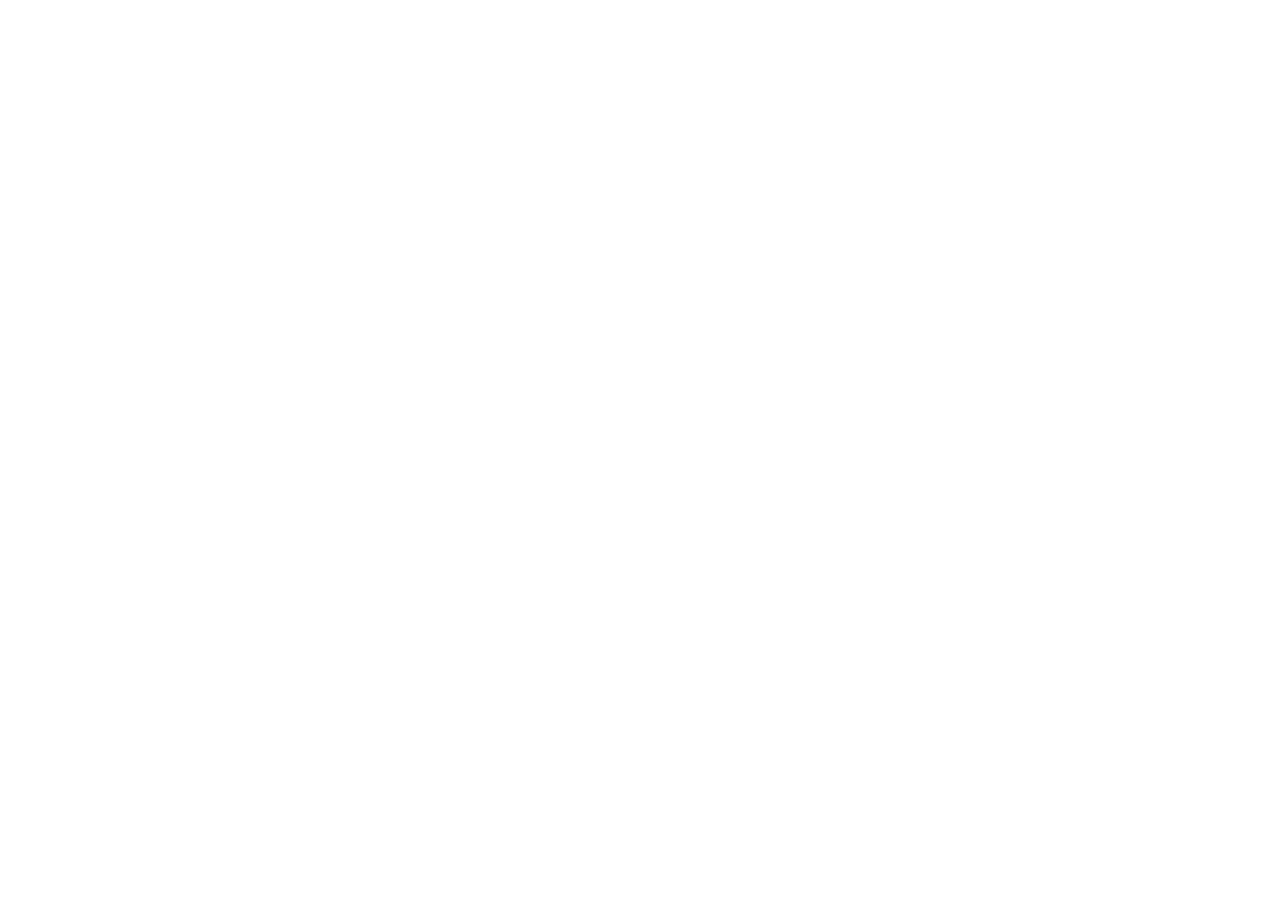
==== index.html @ e0fbc5eb "try uwb-2" ====
<!DOCTYPE html>
<html>
<head>
	<meta charset='utf-8'>
	<meta http-equiv='X-UA-Compatible' content='IE=edge'>
	<title>real time indoor: 1F (26.728)</title>
	<script src="https://ajax.googleapis.com/ajax/libs/jquery/1.10.1/jquery.min.js"></script>

	<script src="https://aframe.io/releases/0.9.2/aframe.min.js"></script>
	<script src="https://unpkg.com/aframe-look-at-component@0.8.0/dist/aframe-look-at-component.min.js"></script>
    <script src="https://raw.githack.com/donmccurdy/aframe-extras/master/dist/aframe-extras.loaders.min.js"></script>
	<script src="https://raw.githack.com/AR-js-org/AR.js/master/aframe/build/aframe-ar-nft.js"></script>

</head>

<link rel="stylesheet" href="./index.css">


<body style="margin: 0px; overflow: hidden;">

	<a-scene
	vr-mode-ui="enabled: false"
	embedded
	arjs="sourceType: webcam; debugUIEnabled: false;"
	>

        <a-camera gps-camera rotation-reader></a-camera>
        <!--1.一樓大門: gps-entity-place="latitude: 22.9986416; longitude: 120.2199345;" position="0 26.728 0"-->
        <a-text
            value="gate"
            scale="1 1 1"
            color="black"
        ></a-text>
        <a-entity
            rotation="0 0 0"
            scale="1 1 1"
            geometry="primitive: sphere; radius:0.1"
            material="color: red "
        ></a-entity>
        <!--2.經緯廳: gps-entity-place="latitude: 22.9987154; longitude: 120.2200520;" position="0 27.033 0"-->
        <a-text
            value="Chin-Way Hall"
            scale="1 1 1"
            color="black"
        ></a-text>
        <a-entity
            rotation="0 0 0"
            scale="1 1 1"
            geometry="primitive: sphere; radius:0.1"
            material="color: red "
        ></a-entity>
        <!--3.大一教室: gps-entity-place="latitude: 22.9987299; longitude: 120.2200649;" position="0 31.634 0"-->
        <a-text
            value="55250"
            scale="1 1 1"
            color="yellow"
        ></a-text>
        <a-entity
            rotation="0 0 0"
            scale="1 1 1"
            geometry="primitive: sphere; radius:0.1"
            material="color: red "
        ></a-entity>
        <!--4.電腦教室: gps-entity-place="latitude: 22.9987492; longitude: 120.2200666;" position="0 31.634 0"-->
        <a-text
            value="55208"
            scale="1 1 1"
            color="yellow"
        ></a-text>
        <a-entity
            rotation="0 0 0"
            scale="1 1 1"
            geometry="primitive: sphere; radius:0.1"
            material="color: red "
        ></a-entity>
        <!--5.圖書室: gps-entity-place="latitude: 22.9987189; longitude: 120.2202121;" position="0 31.634 0"-->
        <a-text
            value="55209"
            scale="1 1 1"
            color="yellow"
        ></a-text>
        <a-entity
            rotation="0 0 0"
            scale="1 1 1"
            geometry="primitive: sphere; radius:0.1"
            material="color: red "
        ></a-entity>
        <!--6.55210實驗室: gps-entity-place="latitude: 22.9987382; longitude: 120.2202138;" position="0 31.634 0"-->
        <a-text
            value="55210"
            scale="1 1 1"
            color="yellow"
        ></a-text>
        <a-entity
            rotation="0 0 0"
            scale="1 1 1"
            geometry="primitive: sphere; radius:0.1"
            material="color: red "
        ></a-entity>
        <!--7.55316實驗室: gps-entity-place="latitude: 22.9987492; longitude: 120.2200666;" position="0 36.148 0"-->
        <a-text
            value="Our lab"
            scale="1 1 1"
            color="red"
        ></a-text>
        <a-entity
            rotation="0 0 0"
            scale="1 1 1"
            geometry="primitive: sphere; radius:0.1"
            material="color: red "
        ></a-entity>
            
        
	</a-scene>
	<!--<div id="info"></div>-->
	<script>
		//set a-entity data (e,n,h: a實體設定座標)
		var data_e = [120.2199345, 120.2200520, 120.2200649, 120.2200666, 120.2202121, 120.2202138, 120.2200666];
		var data_n = [22.9986416, 22.9987154, 22.9987299, 22.9987492, 22.9987189, 22.9987382, 22.9987492];
		var data_h = [26.728, 27.033, 31.634, 31.634, 31.634, 31.634, 36.148];
		
		//get azimuth
		//window.addEventListener('deviceorientation', function(event) {
			//const theta = -(event.webkitCompassHeading-180-90); //手機-z軸向(朝前)相對於N軸向之順時針角度
			//const theta_rad = theta * Math.PI /180; //N軸轉向手機x軸向(朝右)的逆時針角度
			//const DEG = theta_rad; //取得網頁就緒當下之方位角，不隨每一秒的位置更新重複執行
			//document.getElementById("info").innerHTML = "o: "+ DEG;
		//});
		//const orientation = theta_rad; 
		//const theta = -(0-180-90); //手機-z軸向(朝前)相對於N軸向之順時針角度，假設朝向正北開啟，即ZX對齊EN
		//const theta_rad = theta * Math.PI /180;
		
		//watch position for outdoor
		//var watchID = navigator.geolocation.watchPosition(function( data ) {
			//position = data;
			//SetLocation("text",position);SetLocation("entity",position);
		//});
		
		//watch position for indoor (每一秒呼叫一次後端API，從GIPS server獲取最新一筆定位軌跡，存入物件position)
		const MyApiURL = "https://17db-140-116-47-115.jp.ngrok.io/TrackAPI.php"; //80 port: ngrok http 80
		jQuery(document).ready(function(){
			$.getJSON( MyApiURL, function( data ) {
				let height = 26.728;
				let position = {coords:{latitude: data.y, longitude: data.x, altitude: height}}; //用戶即時位置座標
				console.log("x: "+ data.x +"y: "+ data.y +"z: "+ height);
				SetLocation("text", position);SetLocation("entity", position);
			});
			setInterval(function() {
				$.getJSON( MyApiURL, function( data ) {
					let height = 26.728;
					let position = {coords:{latitude: data.y, longitude: data.x, altitude: height}}; //用戶即時位置座標
					console.log("x: "+ data.x +"y: "+ data.y +"z: "+ height);
					SetLocation("text", position);SetLocation("entity", position);
				});
			}, 2000);
		});
				
		//設定各模型相對於所在即時位置的高及位置
		function SetLocation(type, position){ //type: a實體類型
			let target = document.querySelectorAll('a-'+type);
			for(let j=0; j<target.length; j++){ 
				let H = data_h[j] - position.coords.altitude;
				let N = (data_n[j] - position.coords.latitude)*110751.075273;
				let E = (data_e[j] - position.coords.longitude)*101751.561277; //WGS84下ENH方向距離差(公尺，暫不考慮地球曲率)
				//let z = Math.cos(degree)*E + Math.sin(degree)*N;
				//let x = Math.cos(degree)*N - Math.sin(degree)*E; //換算至手機相機局部坐標系中(公尺)

				if (type=="text"){
					target[j].setAttribute("look-at", {x: 0, y: 0, z: 0});
					H = data_h[j] + 0.5 - position.coords.altitude;
				}
                else if (type=="entity"){
					target[j].setAttribute("look-at", {x: 0, y: 0, z: 0});

                    target[j].addEventListener('click', function () {

                        ev.stopPropagation();
                        ev.preventDefault();
            
                        const el = ev.detail.intersection && ev.detail.intersection.object.el;
            
                        if (el && el === ev.target) {
                            const label = document.createElement('span');
                            const container = document.createElement('div');
                            container.setAttribute('id', 'place-label');
                            label.innerHTML = "測試!!";
                            container.appendChild(label);
                            document.body.appendChild(container);
                            console.log("Click!");
            
                            setTimeout(() => {
                                container.parentElement.removeChild(container);
                            }, 3000);
                        }
                    });
				}

				let target_att = document.createAttribute('position');
				target_att.value = E+" "+H+" "+(-N);
				target[j].setAttributeNode(target_att);



			}
		};
		
	</script>
</body>
</html>
---- index.css ----
#place-label {
    position: absolute;
    top: 5%;
    left: 0%;
    display: flex;
    justify-content: center;
    width: 100%;
}

#place-label > span {
    z-index: 99999;
    padding: 0.25em;
    color: #1ea5e4;
    text-align: left;
    background-color: rgba(255, 255, 255, 0.548);
    font-size: 40px;
    border-radius: 5px;
}
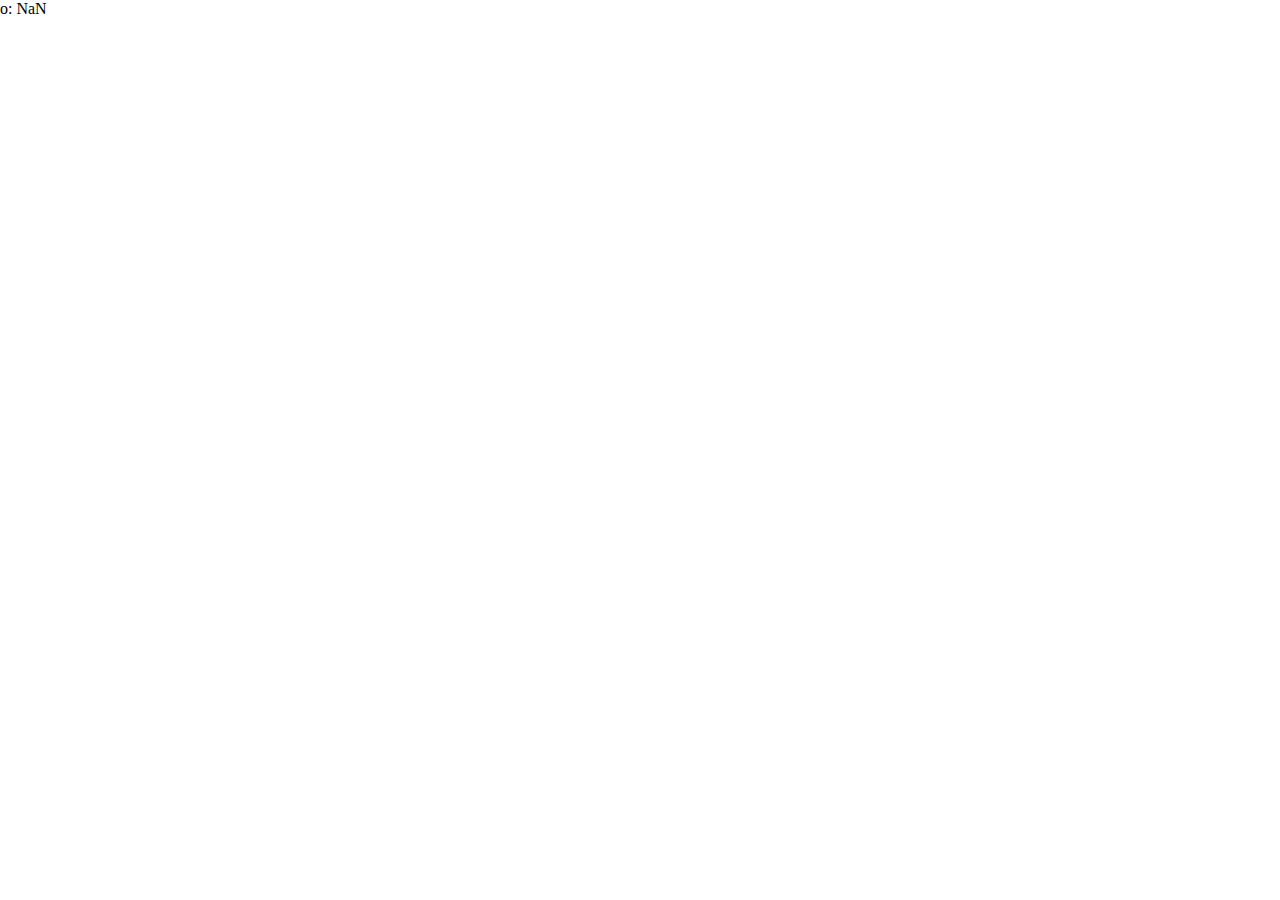
==== commit 2586a865: "0327uwb orientation test-1" ====
--- a/index.html
+++ b/index.html
@@ -24,7 +24,8 @@
 	arjs="sourceType: webcam; debugUIEnabled: false;"
 	>
 
-        <a-camera gps-camera rotation-reader></a-camera>
+        
+
         <!--1.一樓大門: gps-entity-place="latitude: 22.9986416; longitude: 120.2199345;" position="0 26.728 0"-->
         <a-text
             value="gate"
@@ -109,100 +110,77 @@
             geometry="primitive: sphere; radius:0.1"
             material="color: red "
         ></a-entity>
-            
+
+        <a-camera  rotation-reader></a-camera>
         
 	</a-scene>
-	<!--<div id="info"></div>-->
+	<div id="info"></div>
 	<script>
+
 		//set a-entity data (e,n,h: a實體設定座標)
 		var data_e = [120.2199345, 120.2200520, 120.2200649, 120.2200666, 120.2202121, 120.2202138, 120.2200666];
 		var data_n = [22.9986416, 22.9987154, 22.9987299, 22.9987492, 22.9987189, 22.9987382, 22.9987492];
 		var data_h = [26.728, 27.033, 31.634, 31.634, 31.634, 31.634, 36.148];
 		
-		//get azimuth
-		//window.addEventListener('deviceorientation', function(event) {
-			//const theta = -(event.webkitCompassHeading-180-90); //手機-z軸向(朝前)相對於N軸向之順時針角度
-			//const theta_rad = theta * Math.PI /180; //N軸轉向手機x軸向(朝右)的逆時針角度
-			//const DEG = theta_rad; //取得網頁就緒當下之方位角，不隨每一秒的位置更新重複執行
-			//document.getElementById("info").innerHTML = "o: "+ DEG;
-		//});
+        //get azimuth
+		window.addEventListener('deviceorientation', function(event) {
+			const theta = -(event.webkitCompassHeading-180-90); //手機-z軸向(朝前)相對於N軸向之順時針角度
+			const theta_rad = theta * Math.PI /180; //N軸轉向手機x軸向(朝右)的逆時針角度
+			const DEG = theta_rad; //取得網頁就緒當下之方位角，不隨每一秒的位置更新重複執行
+			document.getElementById("info").innerHTML = "o: "+ DEG;
+		});
 		//const orientation = theta_rad; 
 		//const theta = -(0-180-90); //手機-z軸向(朝前)相對於N軸向之順時針角度，假設朝向正北開啟，即ZX對齊EN
 		//const theta_rad = theta * Math.PI /180;
 		
 		//watch position for outdoor
-		//var watchID = navigator.geolocation.watchPosition(function( data ) {
-			//position = data;
-			//SetLocation("text",position);SetLocation("entity",position);
-		//});
+		var watchID = navigator.geolocation.watchPosition(function( data ) {
+			position = data;
+			SetLocation("text",position);SetLocation("entity",position);
+		});
 		
 		//watch position for indoor (每一秒呼叫一次後端API，從GIPS server獲取最新一筆定位軌跡，存入物件position)
-		const MyApiURL = "https://17db-140-116-47-115.jp.ngrok.io/TrackAPI.php"; //80 port: ngrok http 80
-		jQuery(document).ready(function(){
-			$.getJSON( MyApiURL, function( data ) {
-				let height = 26.728;
-				let position = {coords:{latitude: data.y, longitude: data.x, altitude: height}}; //用戶即時位置座標
-				console.log("x: "+ data.x +"y: "+ data.y +"z: "+ height);
-				SetLocation("text", position);SetLocation("entity", position);
-			});
-			setInterval(function() {
-				$.getJSON( MyApiURL, function( data ) {
-					let height = 26.728;
-					let position = {coords:{latitude: data.y, longitude: data.x, altitude: height}}; //用戶即時位置座標
-					console.log("x: "+ data.x +"y: "+ data.y +"z: "+ height);
-					SetLocation("text", position);SetLocation("entity", position);
-				});
-			}, 2000);
-		});
-				
-		//設定各模型相對於所在即時位置的高及位置
-		function SetLocation(type, position){ //type: a實體類型
-			let target = document.querySelectorAll('a-'+type);
-			for(let j=0; j<target.length; j++){ 
-				let H = data_h[j] - position.coords.altitude;
-				let N = (data_n[j] - position.coords.latitude)*110751.075273;
-				let E = (data_e[j] - position.coords.longitude)*101751.561277; //WGS84下ENH方向距離差(公尺，暫不考慮地球曲率)
-				//let z = Math.cos(degree)*E + Math.sin(degree)*N;
-				//let x = Math.cos(degree)*N - Math.sin(degree)*E; //換算至手機相機局部坐標系中(公尺)
+		
 
-				if (type=="text"){
-					target[j].setAttribute("look-at", {x: 0, y: 0, z: 0});
-					H = data_h[j] + 0.5 - position.coords.altitude;
-				}
-                else if (type=="entity"){
-					target[j].setAttribute("look-at", {x: 0, y: 0, z: 0});
+          const MyApiURL = "https://6de6-140-116-47-115.jp.ngrok.io/TrackAPI.php"; //80 port: ngrok http 80
+            jQuery(document).ready(function(){
+                    $.getJSON( MyApiURL, function( data ) {
+                            let height = 26.728;
+                            let position = {coords:{latitude: data.y, longitude: data.x, altitude: height}}; //用戶即時位置座標
+                            console.log("x: "+ data.x +"y: "+ data.y +"z: "+ height);
+                            SetLocation("text", position);SetLocation("entity", position);
+                    });
+                    setInterval(function() {
+                            $.getJSON( MyApiURL, function( data ) {
+                                let height = 26.728;
+                                let position = {coords:{latitude: data.y, longitude: data.x, altitude: height}}; //用戶即時位置座標
+                                console.log("x: "+ data.x +"y: "+ data.y +"z: "+ height);
+                                SetLocation("text", position);SetLocation("entity", position);
+                            });
+                    }, 2000);
+                });
 
-                    target[j].addEventListener('click', function () {
+        //設定各模型相對於所在即時位置的高及位置
+         function SetLocation(type, position){ //type: a實體類型
+                let target = document.querySelectorAll('a-'+type);
+                for(let j=0; j<target.length; j++){ 
+                        let H = data_h[j] - position.coords.altitude;
+                        let N = (data_n[j] - position.coords.latitude)*110751.075273;
+                        let E = (data_e[j] - position.coords.longitude)*101751.561277; //WGS84下ENH方向距離差(公尺，暫不考慮地球曲率)
+                        //let z = Math.cos(degree)*E + Math.sin(degree)*N;
+                        //let x = Math.cos(degree)*N - Math.sin(degree)*E; //換算至手機相機局部坐標系中(公尺)
 
-                        ev.stopPropagation();
-                        ev.preventDefault();
-            
-                        const el = ev.detail.intersection && ev.detail.intersection.object.el;
-            
-                        if (el && el === ev.target) {
-                            const label = document.createElement('span');
-                            const container = document.createElement('div');
-                            container.setAttribute('id', 'place-label');
-                            label.innerHTML = "測試!!";
-                            container.appendChild(label);
-                            document.body.appendChild(container);
-                            console.log("Click!");
-            
-                            setTimeout(() => {
-                                container.parentElement.removeChild(container);
-                            }, 3000);
+                        if (type=="text"){
+                            target[j].setAttribute("look-at", {x: 0, y: 0, z: 0});
+                            H = data_h[j] + 0.5 - position.coords.altitude;
                         }
-                    });
-				}
 
-				let target_att = document.createAttribute('position');
-				target_att.value = E+" "+H+" "+(-N);
-				target[j].setAttributeNode(target_att);
+                        let target_att = document.createAttribute('position');
+                        target_att.value = E+" "+H+" "+(-N);
+                        target[j].setAttributeNode(target_att);
 
-
-
-			}
-		};
+                    }
+        };
 		
 	</script>
 </body>
